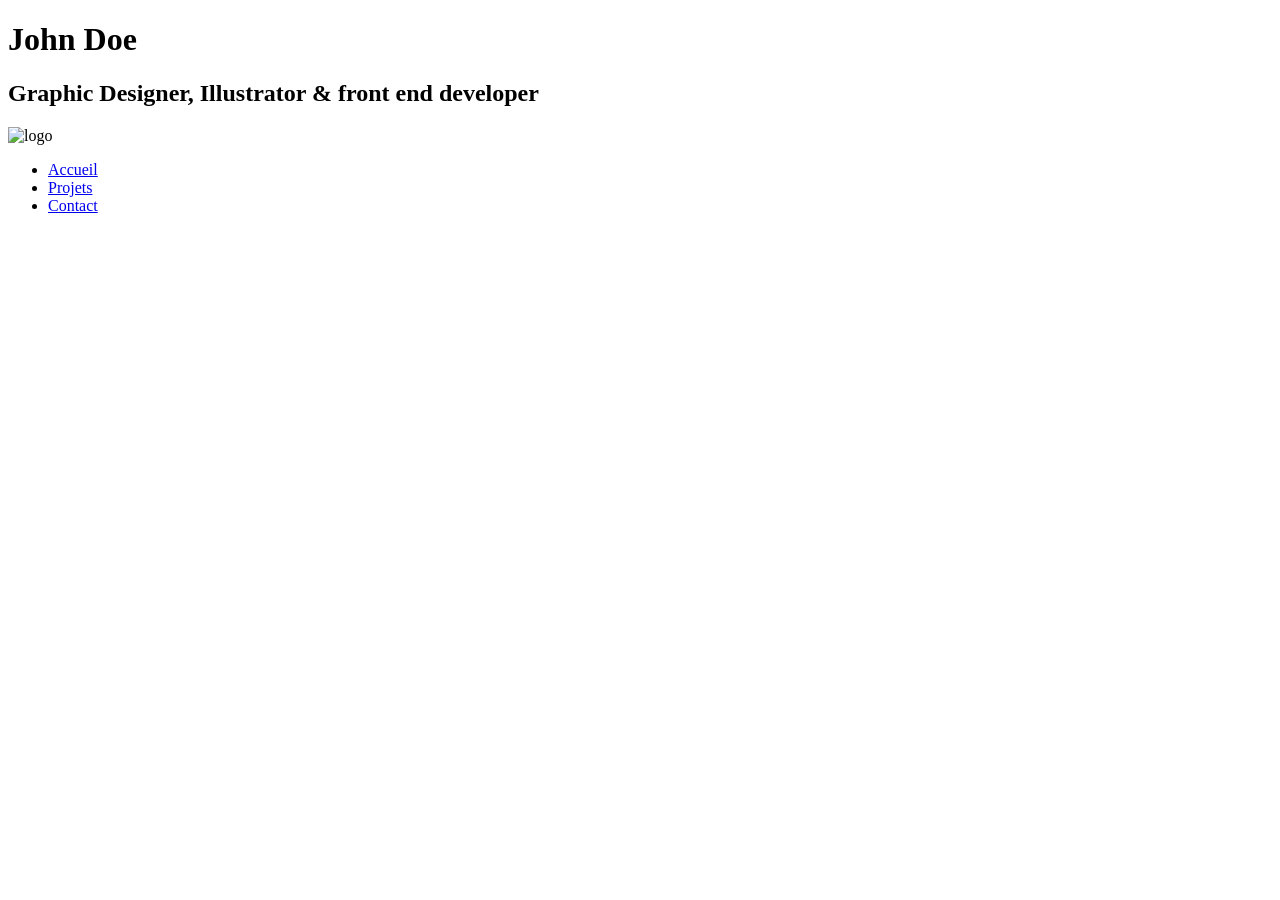
==== contact.html @ 27fc7516 "Contact page created" ====
<!doctype html>
<html>
  <head>
    <meta charset="UTF-8" />
    <title>My Web Page</title>
    <link rel="stylesheet" href="style.css" />
  </head>
  <body>
    <h1>John Doe</h1>
    <h2>Graphic Designer, Illustrator & front end developer</h2>
    <img src="pictures/logo.png" alt="logo" />
    <header>
      <nav>
        <ul>
          <li><a href="index.html">Accueil</a></li>
          <li><a href="#projets">Projets</a></li>
          <li><a href="contact.html">Contact</a></li>
        </ul>
      </nav>
    </header>

  <body>


  </body>
</html>
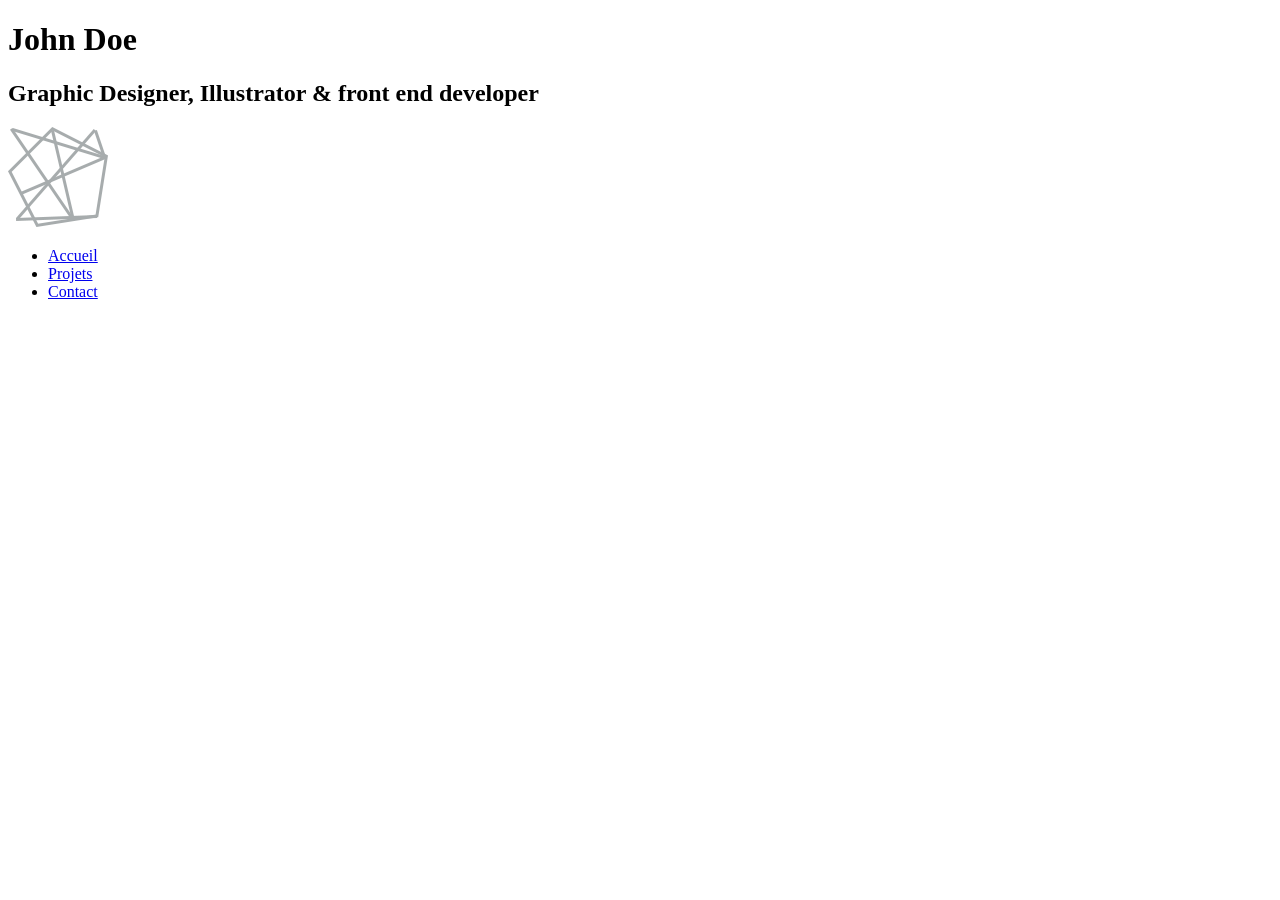
==== commit a230ac67: "fix bug header out of body" ====
--- a/contact.html
+++ b/contact.html
@@ -5,22 +5,19 @@
     <title>My Web Page</title>
     <link rel="stylesheet" href="style.css" />
   </head>
-  <body>
+
+  <header>
     <h1>John Doe</h1>
     <h2>Graphic Designer, Illustrator & front end developer</h2>
-    <img src="pictures/logo.png" alt="logo" />
-    <header>
-      <nav>
-        <ul>
-          <li><a href="index.html">Accueil</a></li>
-          <li><a href="#projets">Projets</a></li>
-          <li><a href="contact.html">Contact</a></li>
-        </ul>
-      </nav>
-    </header>
+    <a href="index.html"><img src="pictures/logo.png" alt="logo" /> </a>
+    <nav>
+      <ul>
+        <li><a href="index.html">Accueil</a></li>
+        <li><a href="../practice-website/index.html/#projets">Projets</a></li>
+        <li><a href="contact.html">Contact</a></li>
+      </ul>
+    </nav>
+  </header>
 
-  <body>
-
-
-  </body>
+  <body></body>
 </html>
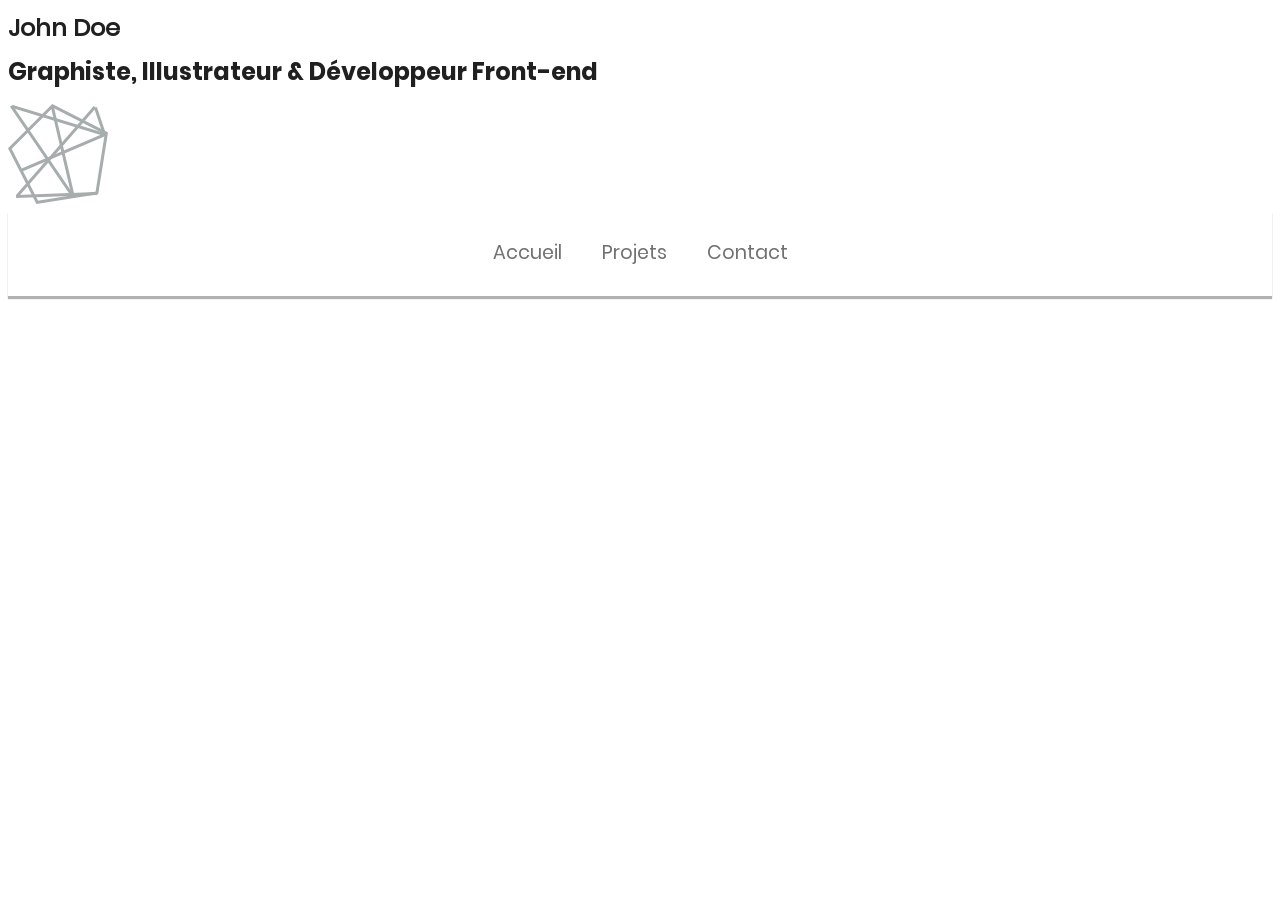
==== commit d96ed3b3: "Fix url file absolute paths, sementics and cleanup of useless CSS" ====
--- a/contact.html
+++ b/contact.html
@@ -1,23 +1,22 @@
 <!doctype html>
-<html>
+<html lang="fr">
   <head>
     <meta charset="UTF-8" />
-    <title>My Web Page</title>
+    <title>Ma page de contact</title>
     <link rel="stylesheet" href="style.css" />
   </head>
-
-  <header>
-    <h1>John Doe</h1>
-    <h2>Graphic Designer, Illustrator & front end developer</h2>
-    <a href="index.html"><img src="pictures/logo.png" alt="logo" /> </a>
-    <nav>
-      <ul>
-        <li><a href="index.html">Accueil</a></li>
-        <li><a href="../practice-website/index.html/#projets">Projets</a></li>
-        <li><a href="contact.html">Contact</a></li>
-      </ul>
-    </nav>
-  </header>
-
-  <body></body>
+  <body>
+    <header>
+      <h1>John Doe</h1>
+      <h2>Graphiste, Illustrateur & Développeur Front-end</h2>
+      <a href="index.html"><img src="pictures/logo.png" alt="logo" /> </a>
+      <nav>
+        <ul>
+          <li><a href="index.html">Accueil</a></li>
+          <li><a href="index.html#projets">Projets</a></li>
+          <li><a href="contact.html">Contact</a></li>
+        </ul>
+      </nav>
+    </header>
+  </body>
 </html>
--- a/style.css
+++ b/style.css
@@ -0,0 +1,101 @@
+@font-face {
+  font-family: PoppinsRegular;
+  src: url("src/poppins/Poppins-Regular.ttf");
+}
+@font-face {
+  font-family: PoppinsBold;
+  src: url("src/poppins/Poppins-Bold.ttf");
+}
+
+header h1 {
+  font-family: "PoppinsRegular", sans-serif;
+  font-size: 1.5em;
+}
+body {
+  font-family: "PoppinsRegular", sans-serif;
+  font-size: 1em;
+  line-height: 1.5em;
+  color: #202020;
+}
+h2,
+h3,
+h4,
+h5,
+h6 {
+  font-family: "PoppinsBold", sans-serif;
+  font-weight: normal;
+}
+
+ul {
+  list-style-type: none;
+  padding: 0;
+  margin: 0;
+}
+header nav ul {
+  display: flex;
+  justify-content: center;
+}
+header nav a {
+  font-family: "PoppinsRegular", sans-serif;
+  font-size: 1.2em;
+  margin: 0 20px;
+  text-decoration: none;
+  color: #727070;
+}
+nav a:hover {
+  font-weight: 800;
+  color: #202020;
+}
+
+nav {
+  text-align: center;
+  background-color: #ffffff;
+  box-shadow: 0 3px 1px rgba(100, 100, 100, 0.5);
+  padding: 30px 0;
+}
+nav ul {
+  list-style-type: none;
+}
+.separator {
+  height: 2px;
+  width: 50px;
+  background-color: #ffffff;
+  margin: 20px 0;
+}
+
+.header-content {
+  background-color: #202020;
+  color: white;
+  text-align: center;
+  display: flex;
+  justify-content: center;
+  flex-direction: column;
+  align-items: center;
+  height: 400px;
+  padding: 0;
+  margin: 0;
+}
+.header-content h2 {
+  max-width: 400px;
+  line-height: 1.5em;
+}
+
+.welcome {
+  text-align: center;
+  margin: 50px auto;
+  max-width: 680px;
+}
+
+.projet {
+  display: flex;
+  flex-wrap: wrap;
+  justify-content: space-around;
+}
+
+#logo {
+  width: 50px;
+  margin-top: 20px;
+}
+#projets h2 {
+  text-align: center;
+}
